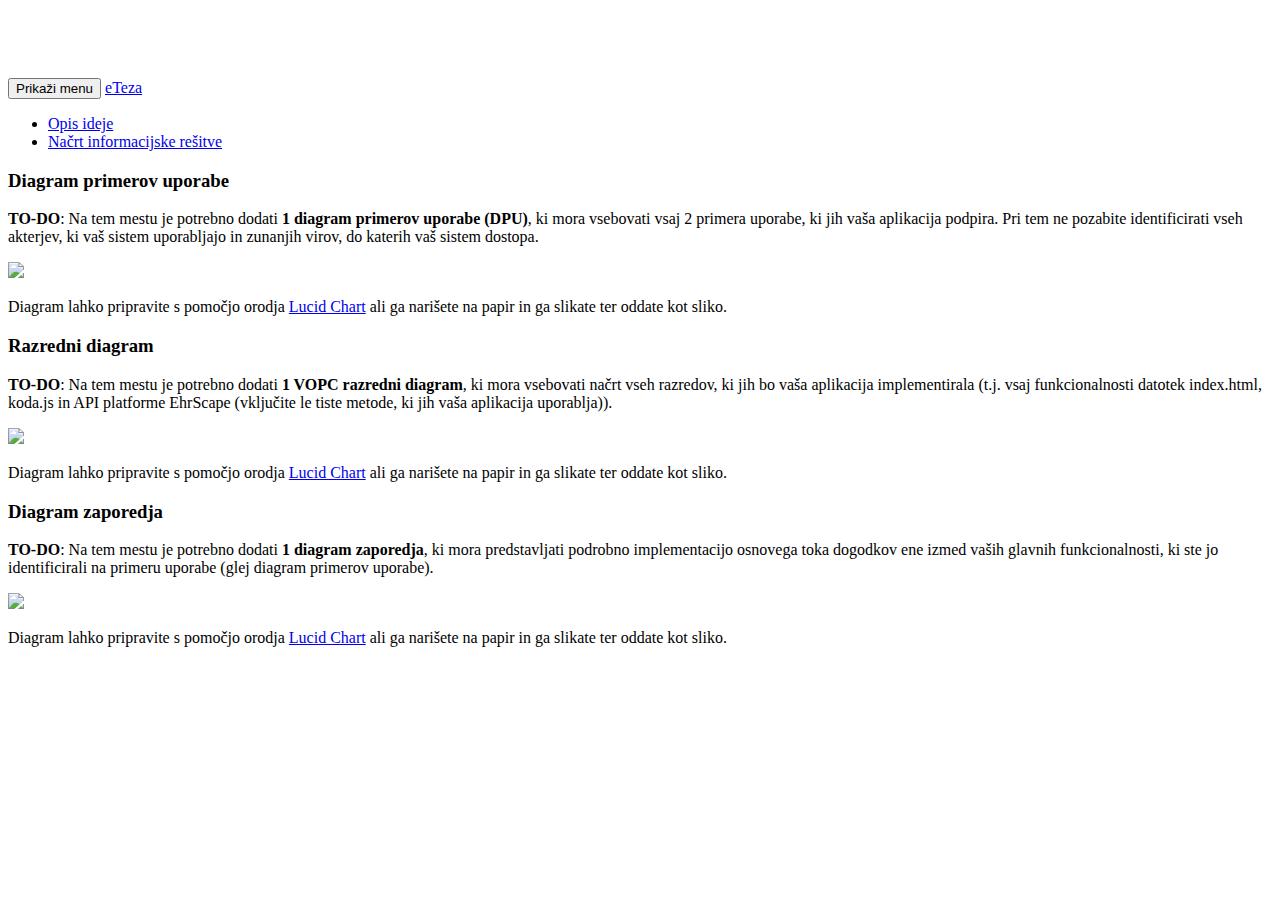
==== nacrt.html @ 15757884 "Dodani osnovni elementi" ====
<!DOCTYPE html>
<html lang="en">
<head>
  <meta charset="utf-8">
  <title>eZdravje :: 4. DN :: OIS 2015/2016</title>
  <link href="knjiznice/css/bootstrap.min.css" rel="stylesheet">
  <style>
    body {padding-top: 70px;}
  </style>
  <script src="knjiznice/js/jquery-2.2.3.min.js"></script>
  <script src="knjiznice/js/bootstrap.min.js"></script>
  <script src="knjiznice/js/koda.js"></script>
</head>
<body>

  <!-- ZAČETEK: Menujska vrstica na vrhu spletne strani -->
  <nav class="navbar navbar-inverse navbar-fixed-top" role="navigation">
    <div class="container">
      <div class="navbar-header">
        <button type="button" class="navbar-toggle" data-toggle="collapse" data-target="#menujska-vrstica">
          <span class="sr-only">Prikaži menu</span>
          <span class="icon-bar"></span><span class="icon-bar"></span><span class="icon-bar"></span>
        </button>
        <!-- ZAČETEK: Ime vaše aplikacije -->
        <a class="navbar-brand" href="index.html">eTeza</a>
        <!-- KONEC: Ime vaše aplikacije -->
      </div>
      <div class="collapse navbar-collapse" id="menujska-vrstica">
        <ul class="nav navbar-nav">
          <li><a href="opis.html">Opis ideje</a></li>
          <li><a href="nacrt.html">Načrt informacijske rešitve</a></li>
        </ul>
      </div>
    </div>
  </nav>
  <!-- KONEC: Menujska vrstica na vrhu spletne strani -->

  <!-- ZAČETEK: Načrt informacijske rešitve -->
  <div class="container">
    <div class="row">
      <div class="col-lg-12 text-center">
        <div class="panel panel-default">
          <div class="panel-heading">
            <h3 class="panel-title">Diagram primerov uporabe</h3>
          </div>
          <div class="panel-body">
            <!-- ZAČETEK: Diagram primerov uporabe -->
            <p><strong>TO-DO</strong>: Na tem mestu je potrebno dodati <strong>1 diagram primerov uporabe (DPU)</strong>, ki mora vsebovati vsaj 2 primera uporabe, ki jih vaša aplikacija podpira. Pri tem ne pozabite identificirati vseh akterjev, ki vaš sistem uporabljajo in zunanjih virov, do katerih vaš sistem dostopa.</p>
            <img src="http://sandbox.lavbic.net/teaching/OIS/gradivo/DPU-dummy.png">
            <p class="text-muted">Diagram lahko pripravite s pomočjo orodja <a href="https://www.lucidchart.com/" target="_blank">Lucid Chart</a> ali ga narišete na papir in ga slikate ter oddate kot sliko.</p>
            <!-- KONEC: Diagram primerov uporabe -->
          </div>
        </div>
        <div class="panel panel-default">
          <div class="panel-heading">
            <h3 class="panel-title">Razredni diagram</h3>
          </div>
          <div class="panel-body">
            <!-- ZAČETEK: Razredni diagram -->
            <p><strong>TO-DO</strong>: Na tem mestu je potrebno dodati <strong>1 VOPC razredni diagram</strong>, ki mora vsebovati načrt vseh razredov, ki jih bo vaša aplikacija implementirala (t.j. vsaj funkcionalnosti datotek index.html, koda.js in API platforme EhrScape (vključite le tiste metode, ki jih vaša aplikacija uporablja)).</p>
            <img src="http://sandbox.lavbic.net/teaching/OIS/gradivo/VOPC-dummy.png">
            <p class="text-muted">Diagram lahko pripravite s pomočjo orodja <a href="https://www.lucidchart.com/" target="_blank">Lucid Chart</a> ali ga narišete na papir in ga slikate ter oddate kot sliko.</p>
            <!-- KONEC: Razredni diagram -->
          </div>
        </div>
        <div class="panel panel-default">
          <div class="panel-heading">
            <h3 class="panel-title">Diagram zaporedja</h3>
          </div>
          <div class="panel-body">
            <!-- ZAČETEK: Diagram zaporedja -->
            <p><strong>TO-DO</strong>: Na tem mestu je potrebno dodati <strong>1 diagram zaporedja</strong>, ki mora predstavljati podrobno implementacijo osnovega toka dogodkov ene izmed vaših glavnih funkcionalnosti, ki ste jo identificirali na primeru uporabe (glej diagram primerov uporabe).</p>
            <img src="http://sandbox.lavbic.net/teaching/OIS/gradivo/DZ-dummy.png">
            <p class="text-muted">Diagram lahko pripravite s pomočjo orodja <a href="https://www.lucidchart.com/" target="_blank">Lucid Chart</a> ali ga narišete na papir in ga slikate ter oddate kot sliko.</p>
            <!-- KONEC: Diagram zaporedja -->
          </div>
        </div
      </div>
    </div>
  </div>
  <!-- KONEC: Načrt informacijske rešitve -->

</body>
</html>
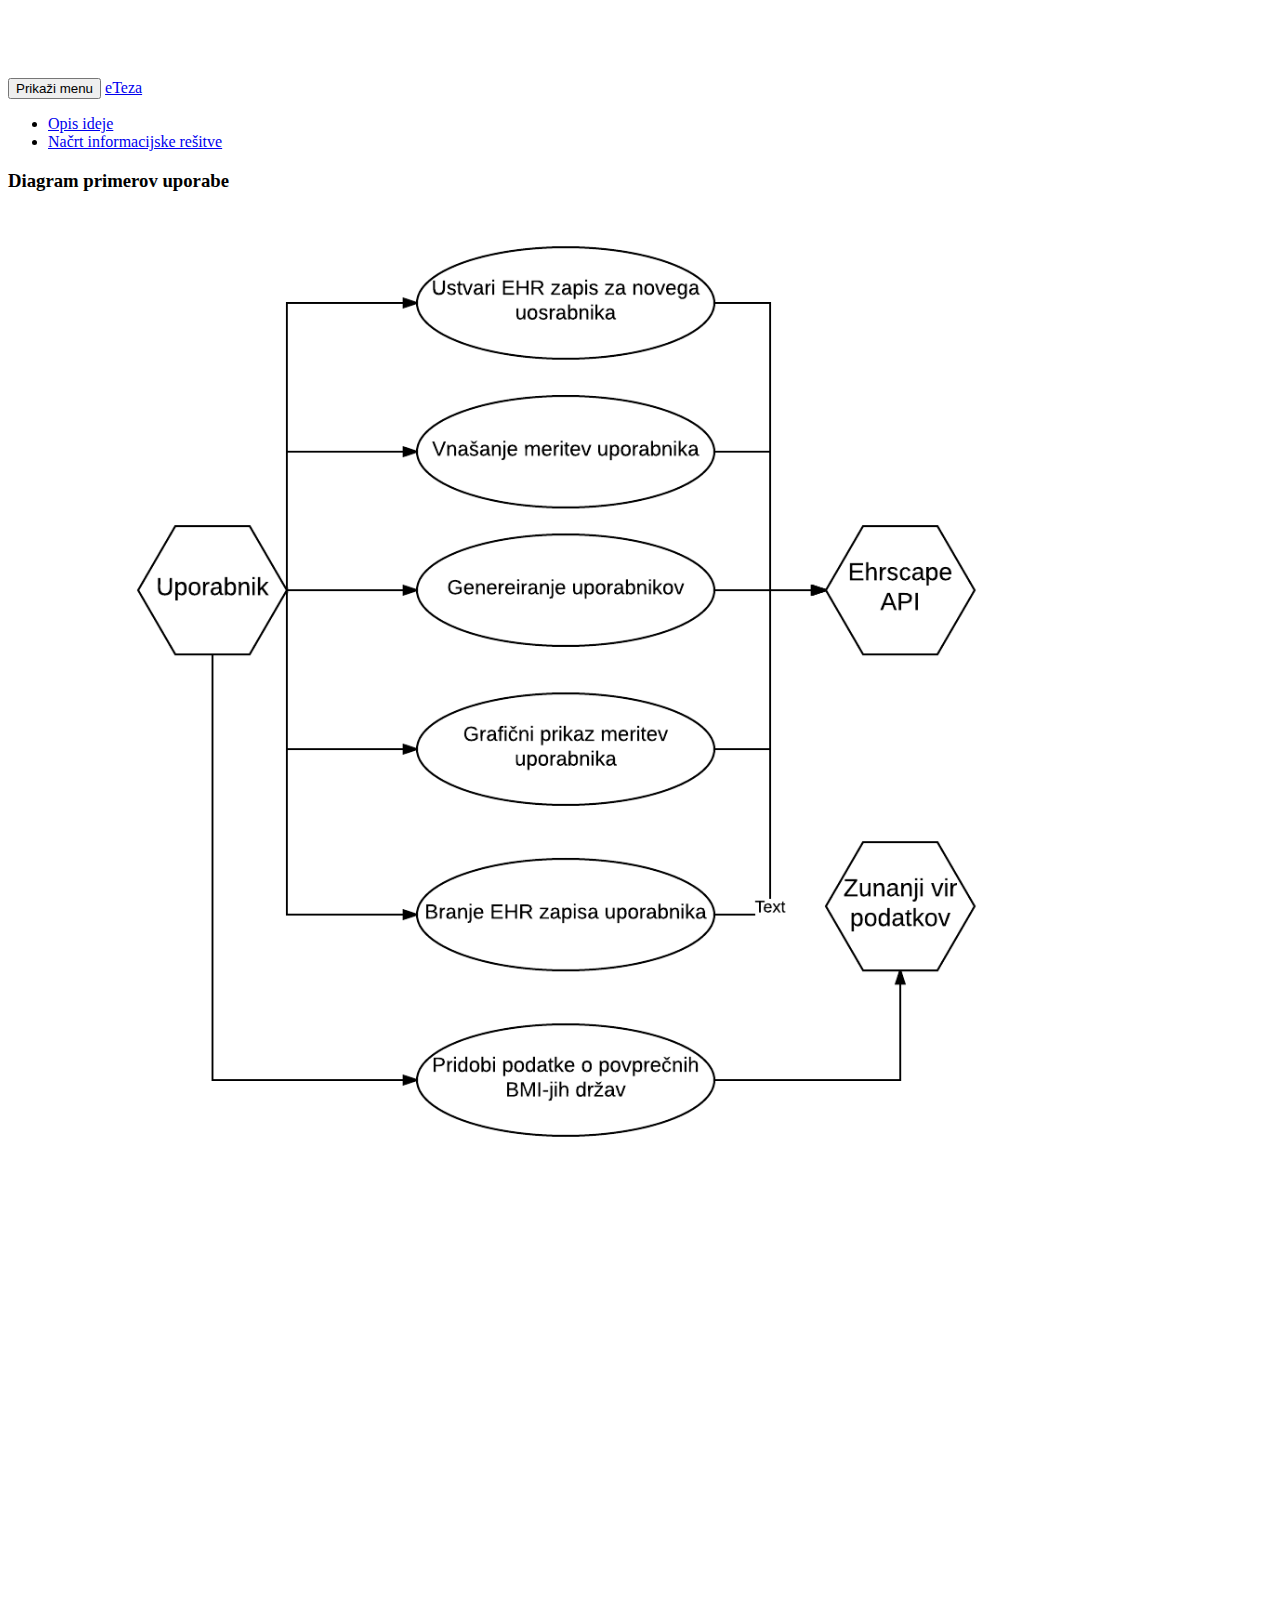
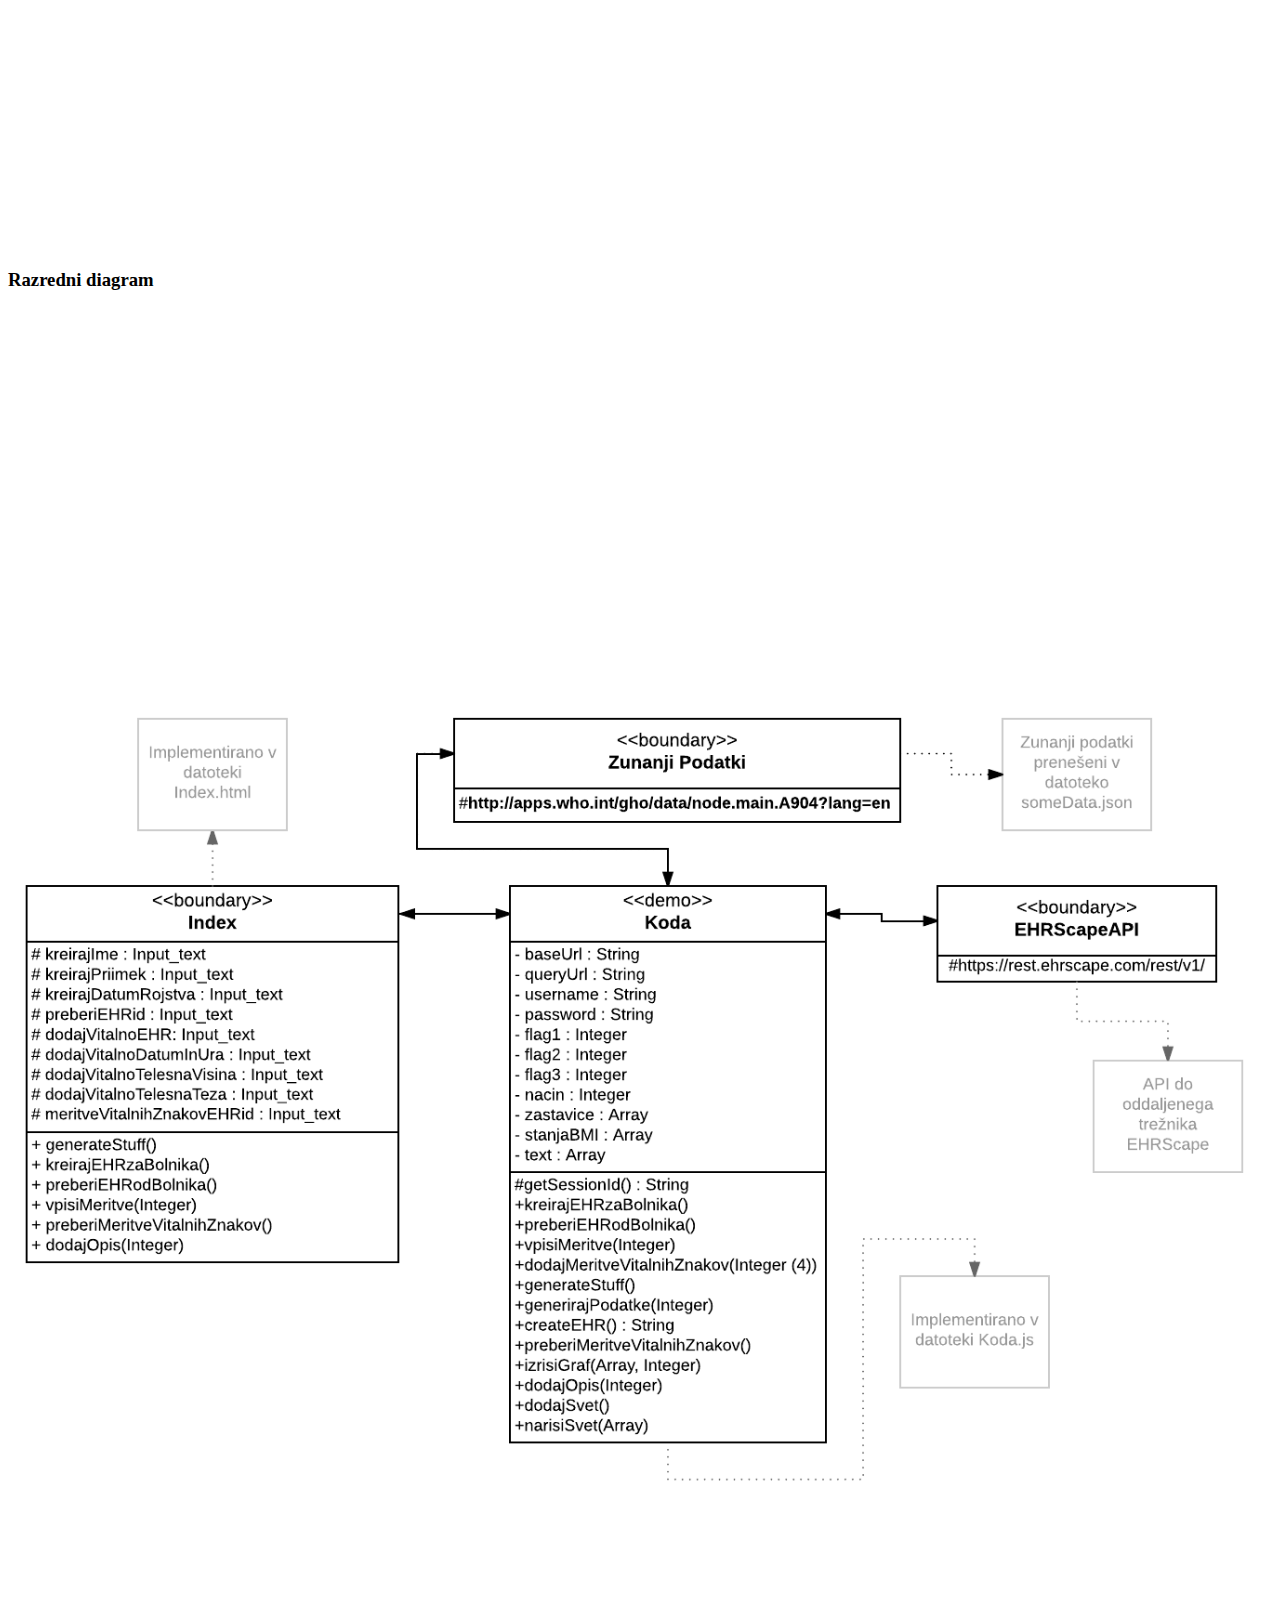
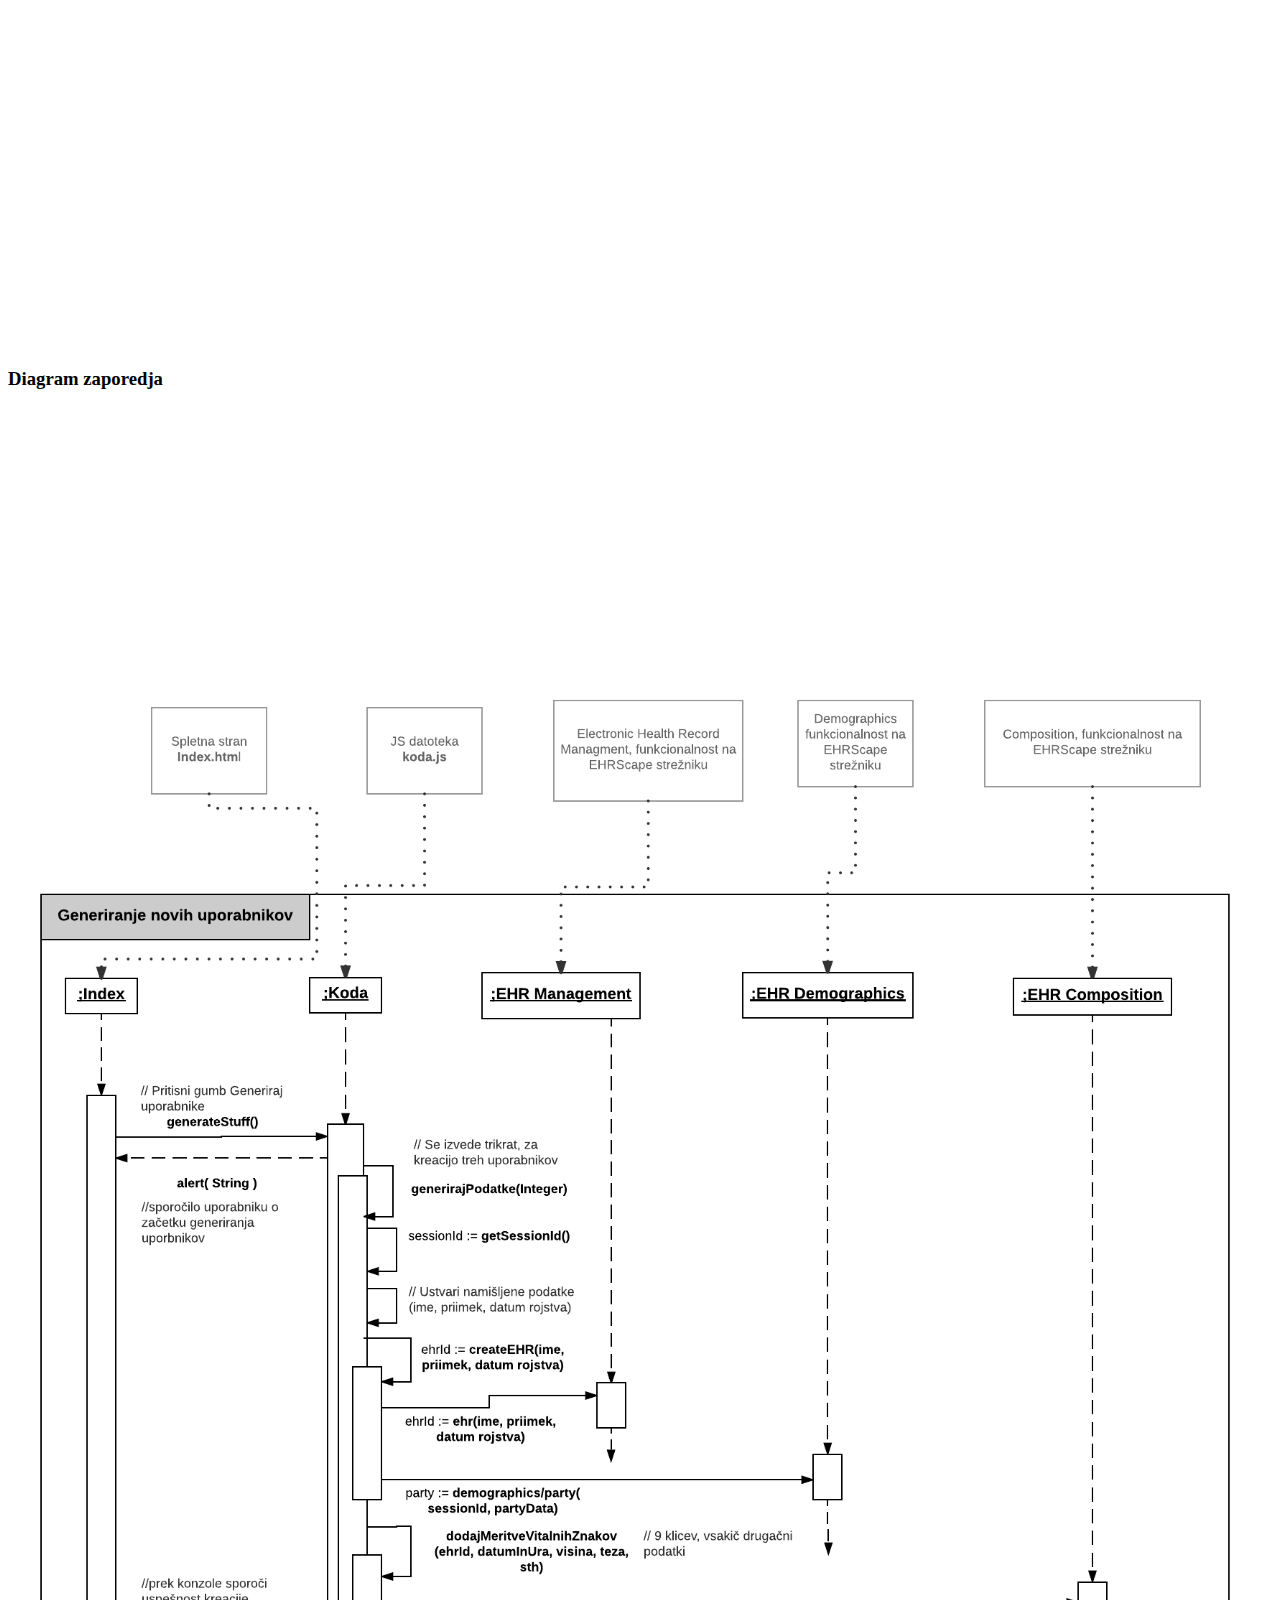
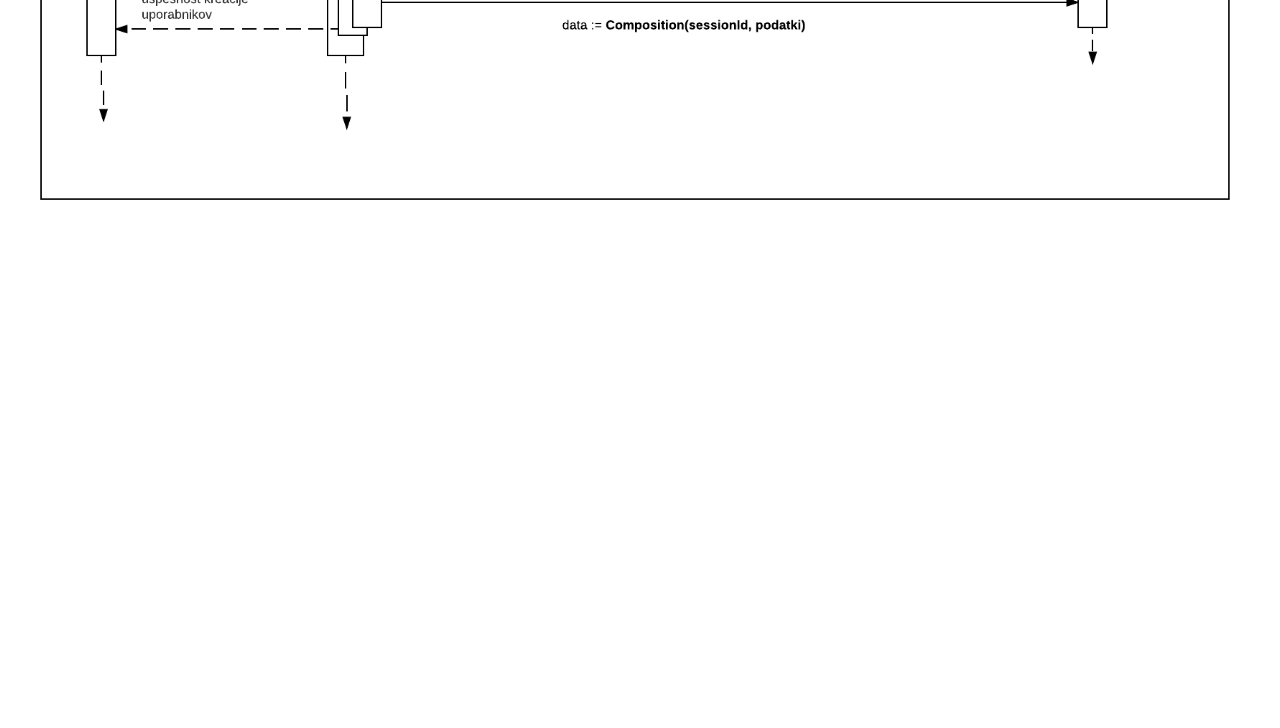
==== commit 3253cf09: "končno je konec" ====
--- a/nacrt.html
+++ b/nacrt.html
@@ -45,9 +45,7 @@
           </div>
           <div class="panel-body">
             <!-- ZAČETEK: Diagram primerov uporabe -->
-            <p><strong>TO-DO</strong>: Na tem mestu je potrebno dodati <strong>1 diagram primerov uporabe (DPU)</strong>, ki mora vsebovati vsaj 2 primera uporabe, ki jih vaša aplikacija podpira. Pri tem ne pozabite identificirati vseh akterjev, ki vaš sistem uporabljajo in zunanjih virov, do katerih vaš sistem dostopa.</p>
-            <img src="http://sandbox.lavbic.net/teaching/OIS/gradivo/DPU-dummy.png">
-            <p class="text-muted">Diagram lahko pripravite s pomočjo orodja <a href="https://www.lucidchart.com/" target="_blank">Lucid Chart</a> ali ga narišete na papir in ga slikate ter oddate kot sliko.</p>
+            <img src="/slike/Primer uporabe.png" style="width: 100%;height: 100%;align:center">
             <!-- KONEC: Diagram primerov uporabe -->
           </div>
         </div>
@@ -57,9 +55,7 @@
           </div>
           <div class="panel-body">
             <!-- ZAČETEK: Razredni diagram -->
-            <p><strong>TO-DO</strong>: Na tem mestu je potrebno dodati <strong>1 VOPC razredni diagram</strong>, ki mora vsebovati načrt vseh razredov, ki jih bo vaša aplikacija implementirala (t.j. vsaj funkcionalnosti datotek index.html, koda.js in API platforme EhrScape (vključite le tiste metode, ki jih vaša aplikacija uporablja)).</p>
-            <img src="http://sandbox.lavbic.net/teaching/OIS/gradivo/VOPC-dummy.png">
-            <p class="text-muted">Diagram lahko pripravite s pomočjo orodja <a href="https://www.lucidchart.com/" target="_blank">Lucid Chart</a> ali ga narišete na papir in ga slikate ter oddate kot sliko.</p>
+            <img src="/slike/VOC diagram.png" style="width: 100%;height: 100%;align:center">
             <!-- KONEC: Razredni diagram -->
           </div>
         </div>
@@ -69,9 +65,7 @@
           </div>
           <div class="panel-body">
             <!-- ZAČETEK: Diagram zaporedja -->
-            <p><strong>TO-DO</strong>: Na tem mestu je potrebno dodati <strong>1 diagram zaporedja</strong>, ki mora predstavljati podrobno implementacijo osnovega toka dogodkov ene izmed vaših glavnih funkcionalnosti, ki ste jo identificirali na primeru uporabe (glej diagram primerov uporabe).</p>
-            <img src="http://sandbox.lavbic.net/teaching/OIS/gradivo/DZ-dummy.png">
-            <p class="text-muted">Diagram lahko pripravite s pomočjo orodja <a href="https://www.lucidchart.com/" target="_blank">Lucid Chart</a> ali ga narišete na papir in ga slikate ter oddate kot sliko.</p>
+            <img src="/slike/DiagramZaporedja.png" style="width: 100%;height: 100%;align:center">
             <!-- KONEC: Diagram zaporedja -->
           </div>
         </div
